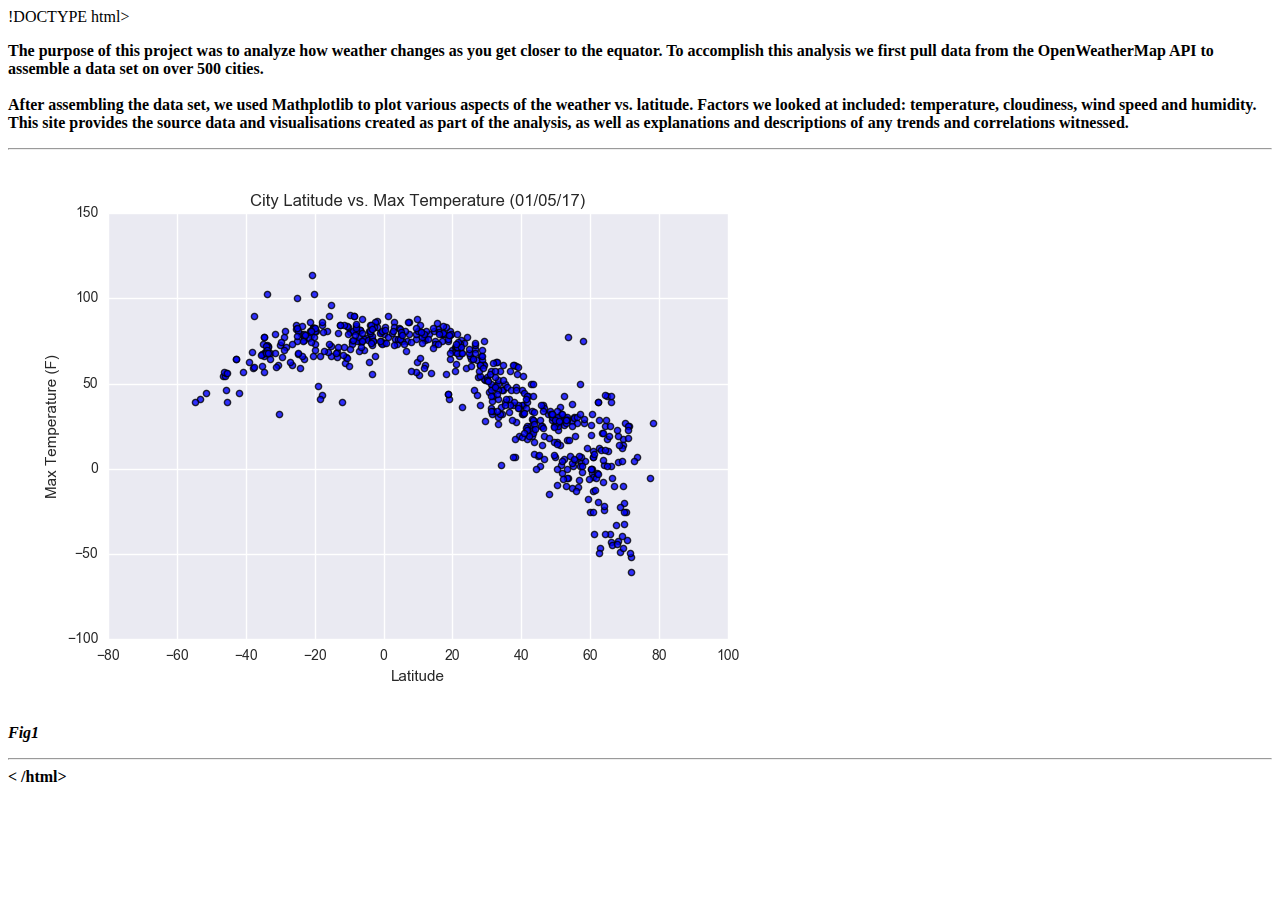
==== index.html @ f2bc712a "working" ====
!DOCTYPE html>
<html lang="en-us">

<head>
  <title>Summary</title>
  <meta charset="utf-8">
  <meta name="viewport" content="width=device-width, initial-scale=1, shrink-to-fit=no">

  <!-- Include Bootstrap CSS -->
<p/><strong> The purpose of this project was to analyze how weather changes as you get closer to the equator. To accomplish this analysis we first pull data from the OpenWeatherMap API to assemble a data set on over 500 cities. <strong>
    <br/><br>
                  After assembling the data set, we used Mathplotlib to plot various aspects of the weather vs. latitude. Factors we looked at included: temperature, cloudiness, wind speed and humidity. 
                  This site provides the source data and visualisations created as part of the analysis, as well as explanations and descriptions of any trends and correlations witnessed. 
    <p/>
    
    
<head/>
    
    <body/> 
    <hr>
   <article>
    <a target="_blank" href="Instructions/Resources/assets/images/Fig1.png">
      <img src="Instructions/Resources/assets/images//Fig1.png" alt="Fig1">
    </a>
    <p><em>Fig1</em></p>
    </article> 

        <div class="row no-gutters">
          <div class="col-sm-6">
              
     <hr>
              
            <!-- <img src="Resources/assets/images/Fig1.png" class="img-fluid" alt="City Latitude vs Max Temperature" style="width: 100%">
              </div>
          <div class="col-sm-6">
            <div class="textbox_sum">
              <p class="text-justify">
              
          
    
    <!-- <a href="*folder(s)*/page2.html">Page2</a>
    <a href="*folder(s)*/page3.html">Page3</a>
    <a href="*folder(s)*/page4.html">Page4</a>
    <a href="*folder(s)*/page5.html">Page5</a>--> 
    
    
    
<body/>
              
              
< /html>
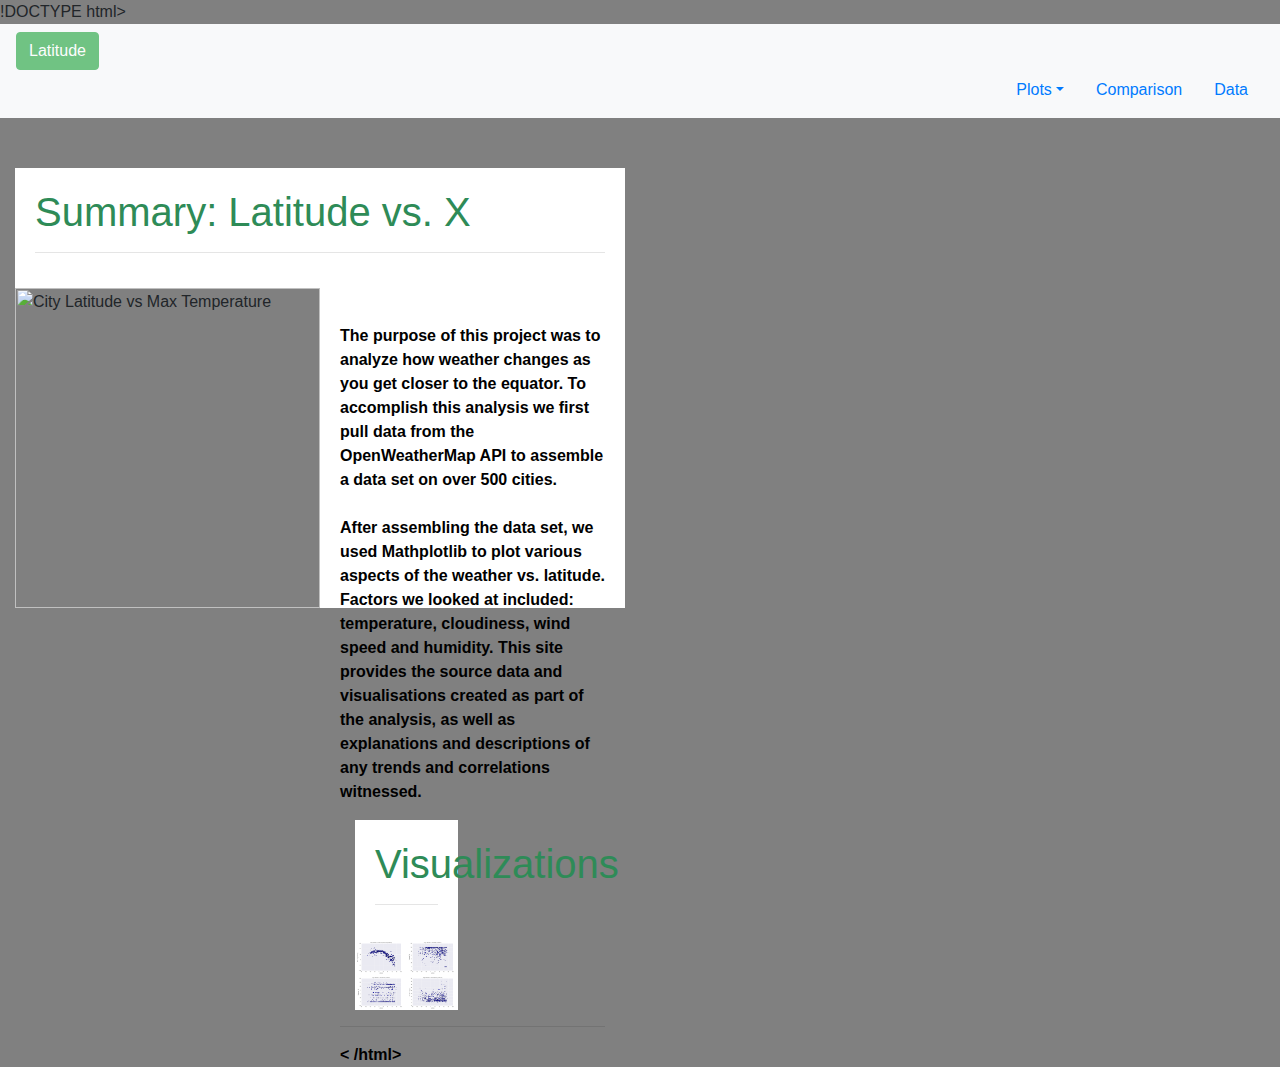
==== commit 2d4921c5: "practise code" ====
--- a/index.html
+++ b/index.html
@@ -7,18 +7,102 @@
   <meta name="viewport" content="width=device-width, initial-scale=1, shrink-to-fit=no">
 
   <!-- Include Bootstrap CSS -->
-<p/><strong> The purpose of this project was to analyze how weather changes as you get closer to the equator. To accomplish this analysis we first pull data from the OpenWeatherMap API to assemble a data set on over 500 cities. <strong>
+    <link rel="stylesheet" href="https://maxcdn.bootstrapcdn.com/bootstrap/4.0.0/css/bootstrap.min.css" integrity="sha384-Gn5384xqQ1aoWXA+058RXPxPg6fy4IWvTNh0E263XmFcJlSAwiGgFAW/dAiS6JXm" crossorigin="anonymous">
+  <link rel="stylesheet" href="style.css">
+
+<head/>
+
+    <body style="background-color:gray;">        
+  <nav class="navbar navbar-light bg-light">
+    <button type="button" class="btn btn-success" disabled>Latitude</button>
+    <ul class="nav ml-auto w-100 justify-content-end">      
+      <li class="nav-item dropdown">
+        <a class="nav-link dropdown-toggle" href="#" id="navbarDropdown" role="button" data-toggle="dropdown" aria-haspopup="true" aria-expanded="false">Plots</a>            
+        <div class="dropdown-menu" aria-labelledby="navbarDropdown">
+          <a class="dropdown-item" href="max_temperature.html">Max Temperature</a>
+          <a class="dropdown-item" href="humidity.html">Humidity</a>
+          <a class="dropdown-item" href="cloudiness.html">Cloudiness</a>
+          <a class="dropdown-item" href="wind_speed.html">Wind Speed</a>
+        </div>
+      </li>
+
+      <li class="nav-item">
+        <a class="nav-link" href="comparison.html">Comparison</a>
+      </li>
+      <li class="nav-item">
+        <a class="nav-link" href="data.html">Data</a>
+      </li>
+    </ul>
+  </nav>
+  
+  <div class="container-fluid" style="padding-top:50px">
+    <div class="row">
+
+      <div class="col-md-6">
+        <div class="box_sum">
+          <h1>Summary: Latitude vs. X</h1>
+          <hr/><br/>
+        </div>
+
+        <div class="row no-gutters">
+          <div class="col-sm-6">
+            <img src="Resources/assets/images/Fig1.png" class="img-fluid" alt="City Latitude vs Max Temperature" style="width: 100%">
+          </div>
+          <div class="col-sm-6">
+            <div class="textbox_sum">
+              <p class="text-justify">
+                  <p/><strong> The purpose of this project was to analyze how weather changes as you get closer to the equator. To accomplish this analysis we first pull data from the OpenWeatherMap API to assemble a data set on over 500 cities. <strong>
     <br/><br>
                   After assembling the data set, we used Mathplotlib to plot various aspects of the weather vs. latitude. Factors we looked at included: temperature, cloudiness, wind speed and humidity. 
                   This site provides the source data and visualisations created as part of the analysis, as well as explanations and descriptions of any trends and correlations witnessed. 
     <p/>
     
     
-<head/>
+
+
+     
+            
+           
+     
     
-    <body/> 
-    <hr>
-   <article>
+      <div class="col-md-6">
+        <div class="box_sum">
+          <h1>Visualizations</h1>
+          <hr/><br/>
+        </div>
+        
+        <div class="row no-gutters">
+          <div class="col-sm-6">
+            <a href="max_temperature.html"><img src="Instructions/Resources/assets/images/Fig1.png" class="img-fluid" alt="City Latitude vs Max Temperature" style="width: 100%"></a>
+          </div>
+          <div class="col-sm-6">
+            <a href="humidity.html"><img src="Instructions/Resources/assets/images/Fig2.png" class="img-fluid" alt="City Latitude vs Humidity" style="width: 100%"></a>
+          </div>
+          <div class="col-sm-6">
+            <a href="cloudiness.html"><img src="Instructions/Resources/assets/images/Fig3.png" class="img-fluid" alt="City Latitude vs Cloudiness" style="width: 100%"></a>
+          </div>
+          <div class="col-sm-6">
+            <a href="wind_speed.html"><img src="Instructions/Resources/assets/images/Fig4.png" class="img-fluid" alt="City Latitude vs Wind Speed" style="width: 100%"></a>
+          </div>
+        </div>
+     </div>   
+
+    
+   
+
+  <script src="https://code.jquery.com/jquery-3.2.1.slim.min.js" integrity="sha384-KJ3o2DKtIkvYIK3UENzmM7KCkRr/rE9/Qpg6aAZGJwFDMVNA/GpGFF93hXpG5KkN" crossorigin="anonymous"></script>
+  <script src="https://cdnjs.cloudflare.com/ajax/libs/popper.js/1.12.9/umd/popper.min.js" integrity="sha384-ApNbgh9B+Y1QKtv3Rn7W3mgPxhU9K/ScQsAP7hUibX39j7fakFPskvXusvfa0b4Q" crossorigin="anonymous"></script>
+  <script src="https://maxcdn.bootstrapcdn.com/bootstrap/4.0.0/js/bootstrap.min.js" integrity="sha384-JZR6Spejh4U02d8jOt6vLEHfe/JQGiRRSQQxSfFWpi1MquVdAyjUar5+76PVCmYl" crossorigin="anonymous"></script>
+
+
+
+
+
+
+                
+                
+                <hr>
+  <!-- <article>
     <a target="_blank" href="Instructions/Resources/assets/images/Fig1.png">
       <img src="Instructions/Resources/assets/images//Fig1.png" alt="Fig1">
     </a>
--- a/style.css
+++ b/style.css
@@ -0,0 +1,40 @@
+.box_sum {
+  height: 120px;
+  padding: 20px;
+  color: seagreen;
+  background: white;
+}
+
+.box_data {
+  height: 100%;
+  padding: 20px;
+  color: black;
+  background: white;
+  text-align: center;
+}
+
+.box_comp {
+  height: 75px;
+  padding: 20px;
+  color: seagreen;
+  background: white;
+}
+
+.textbox_sum {
+  height: 320px;
+  padding: 20px;
+  color: black;
+  background: white;
+}
+
+.textbox_comp {
+  height: 75px;
+  padding: 20px;
+  color: black;
+  background: white;  
+}
+
+.margin-top-80 {
+  margin-top: 80px;
+}
+
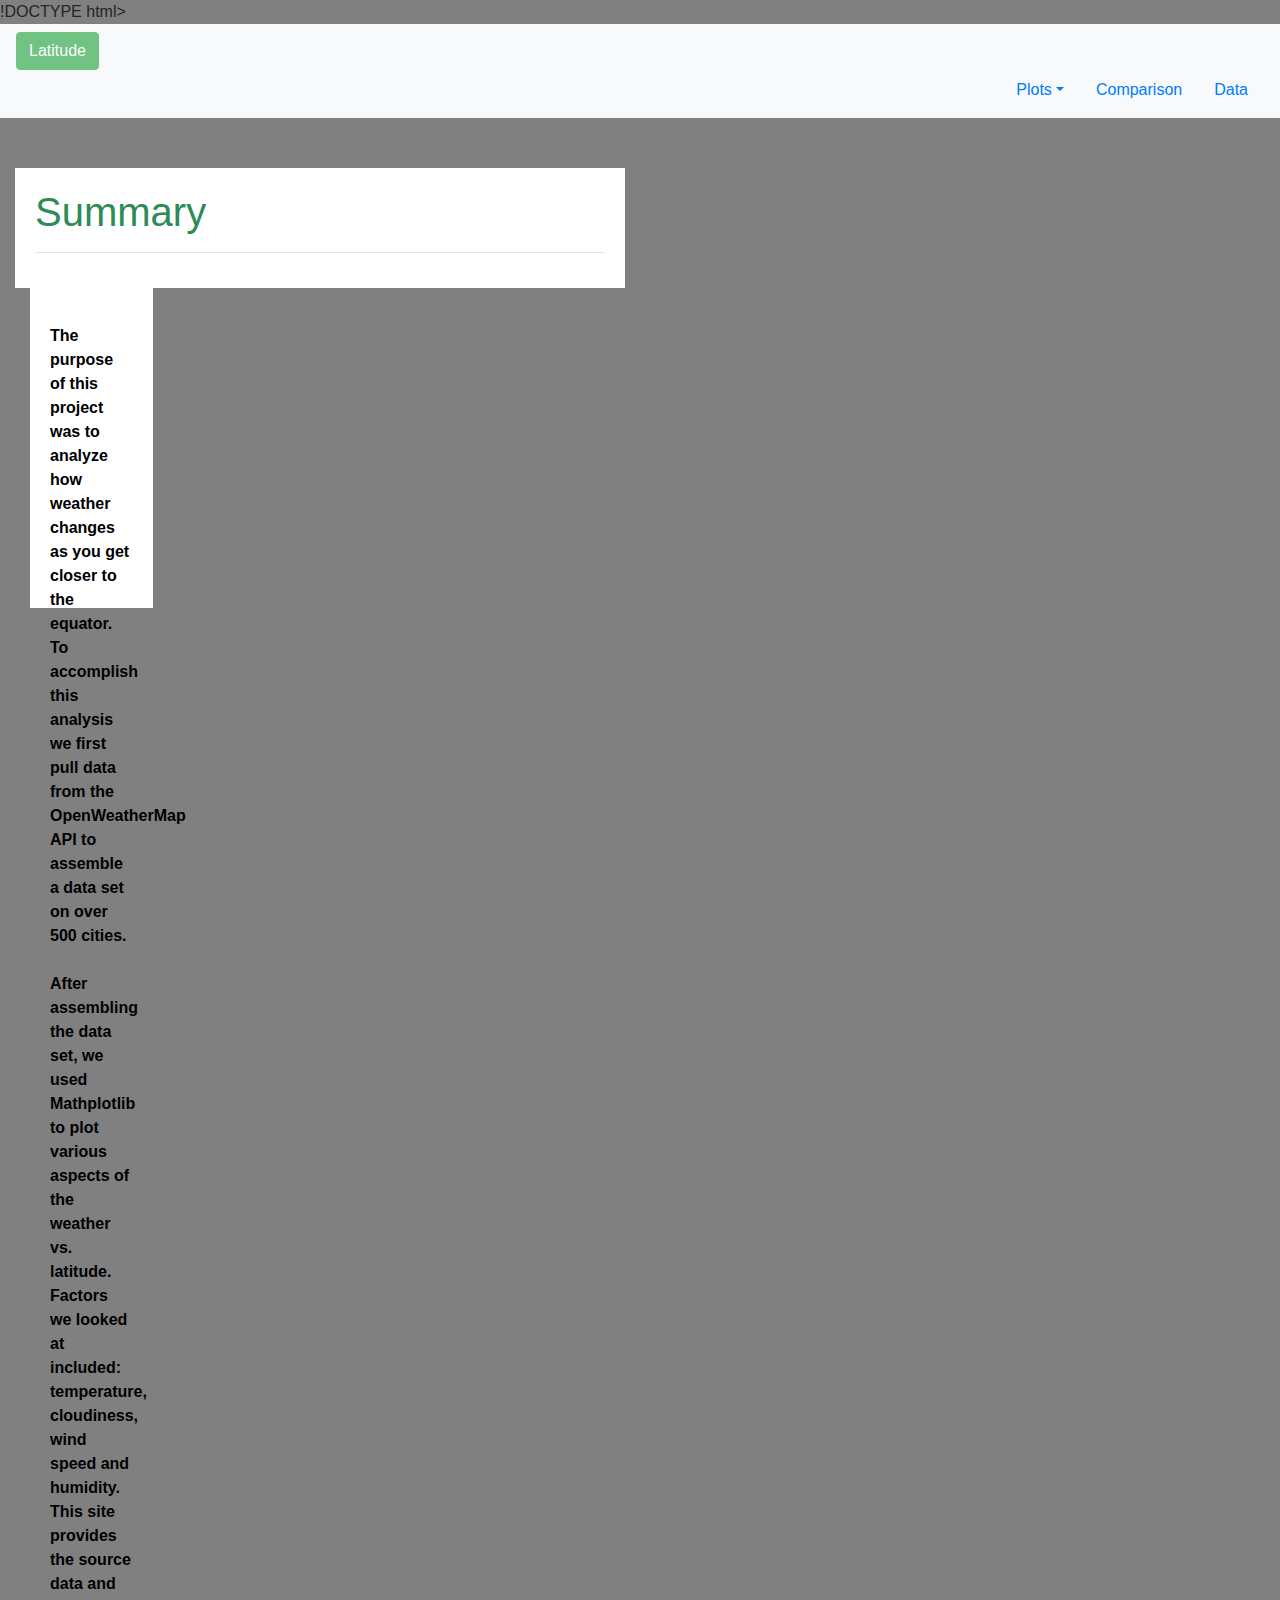
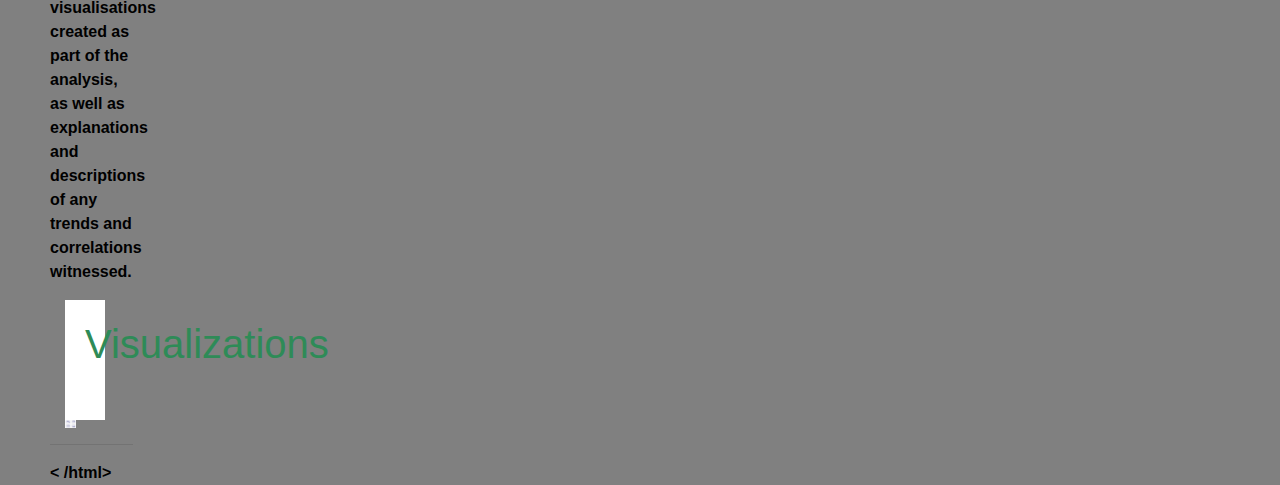
==== commit 1c5d5ab2: "Update index.html" ====
--- a/index.html
+++ b/index.html
@@ -40,14 +40,13 @@
 
       <div class="col-md-6">
         <div class="box_sum">
-          <h1>Summary: Latitude vs. X</h1>
+          <h1>Summary</h1>
           <hr/><br/>
         </div>
 
         <div class="row no-gutters">
           <div class="col-sm-6">
-            <img src="Resources/assets/images/Fig1.png" class="img-fluid" alt="City Latitude vs Max Temperature" style="width: 100%">
-          </div>
+            
           <div class="col-sm-6">
             <div class="textbox_sum">
               <p class="text-justify">
@@ -132,4 +131,4 @@
 <body/>
               
               
-< /html>+< /html>
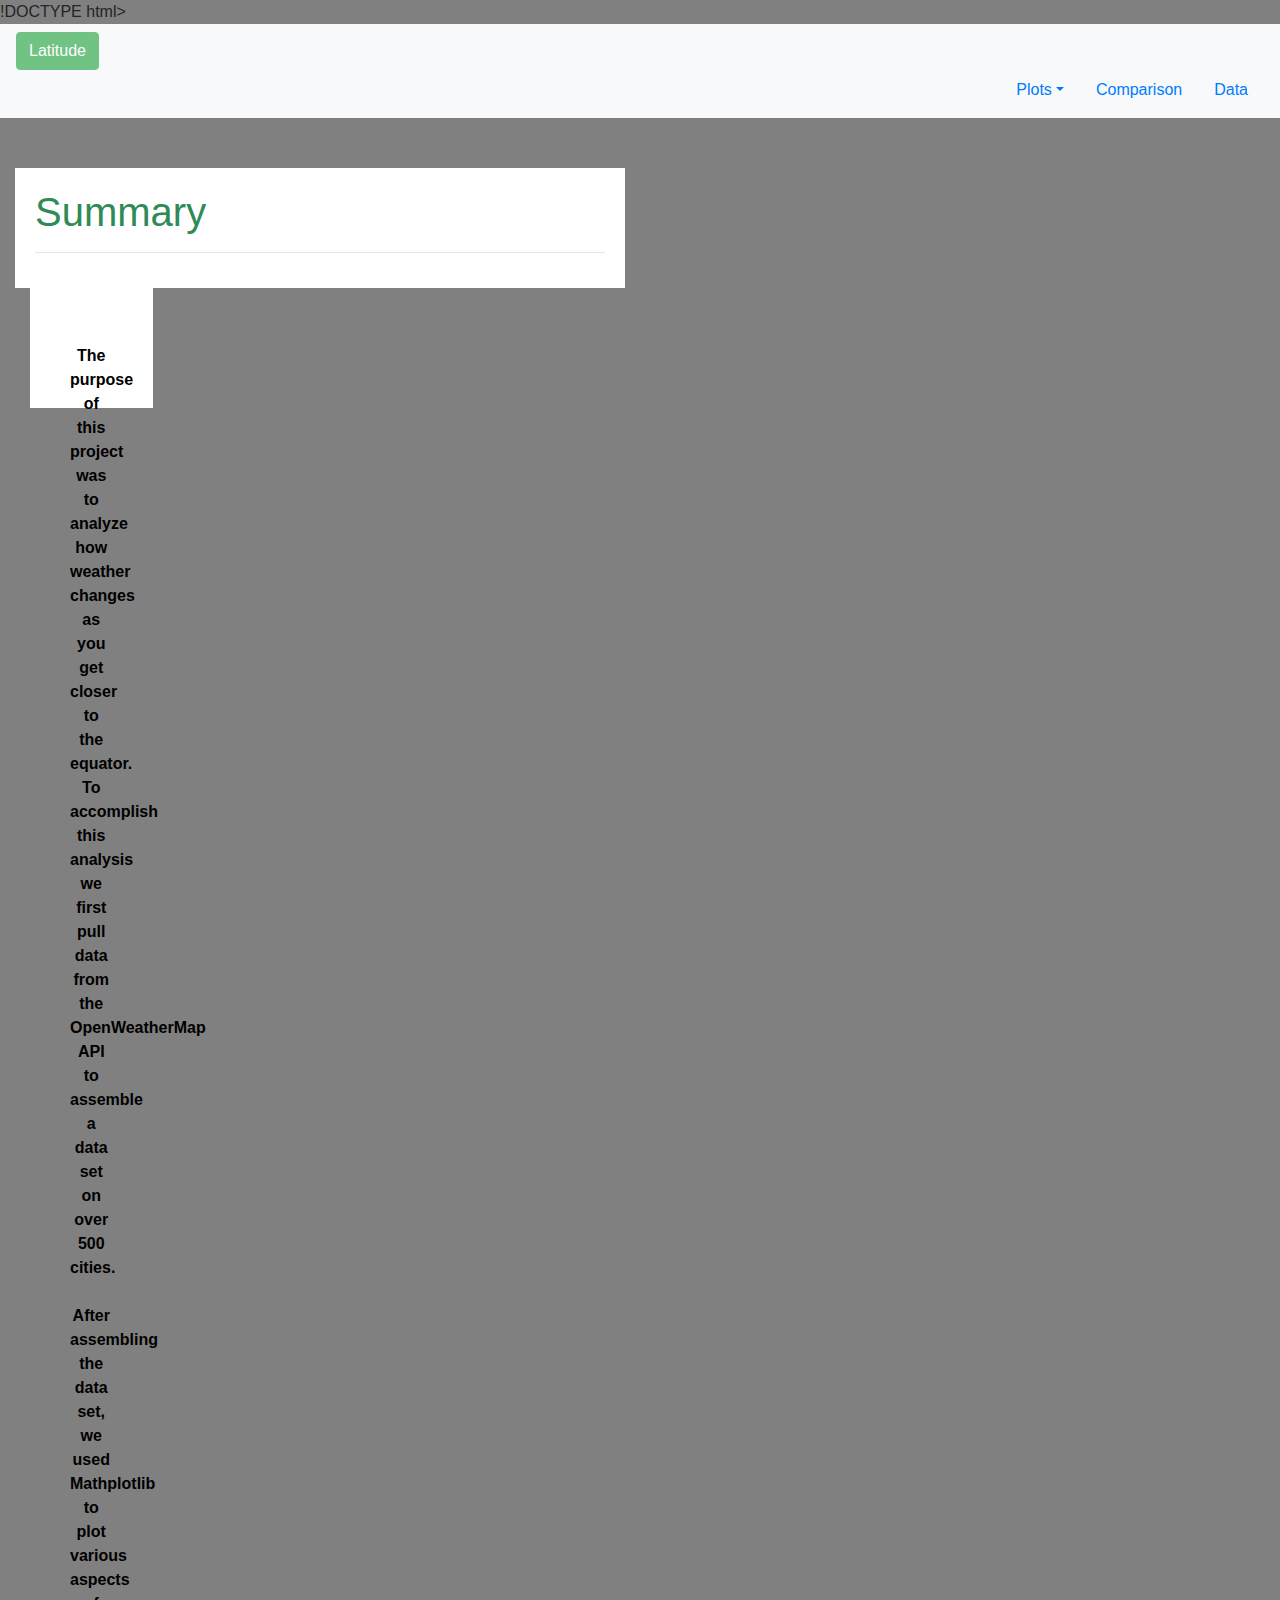
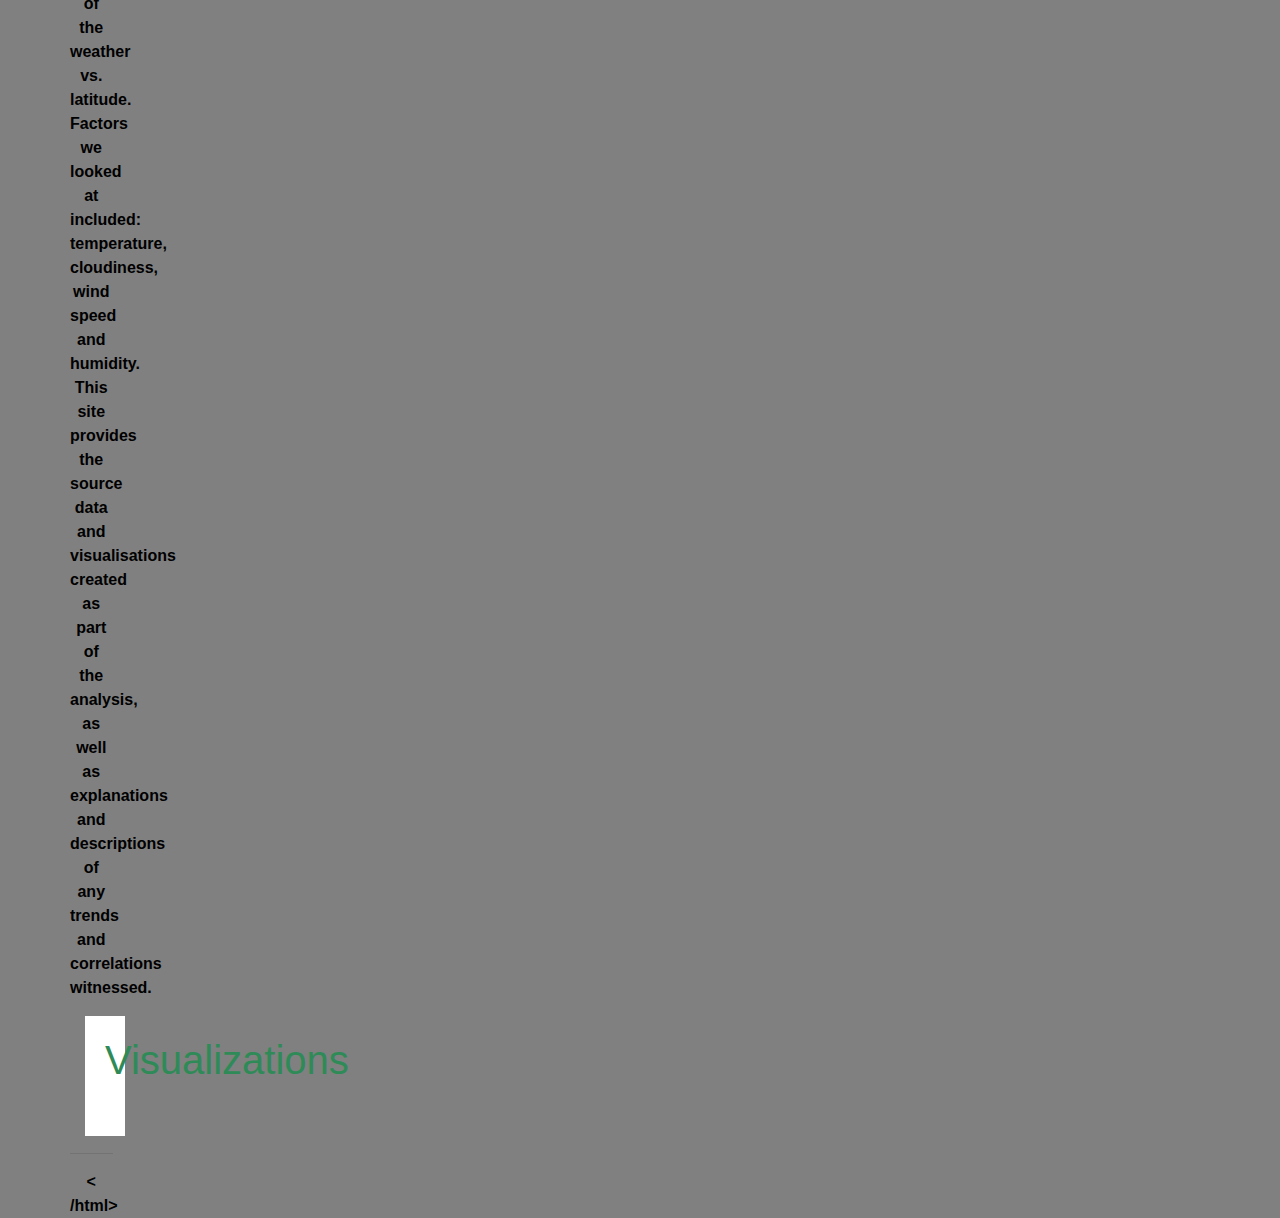
==== commit 437726f6: "Update index.html" ====
--- a/index.html
+++ b/index.html
@@ -45,9 +45,9 @@
         </div>
 
         <div class="row no-gutters">
-          <div class="col-sm-6">
+          <div class="col-md-6">
             
-          <div class="col-sm-6">
+          <div class="col-md-6">
             <div class="textbox_sum">
               <p class="text-justify">
                   <p/><strong> The purpose of this project was to analyze how weather changes as you get closer to the equator. To accomplish this analysis we first pull data from the OpenWeatherMap API to assemble a data set on over 500 cities. <strong>
--- a/style.css
+++ b/style.css
@@ -21,10 +21,11 @@
 }
 
 .textbox_sum {
-  height: 320px;
-  padding: 20px;
+  height: 120px;
+  padding: 40px;
   color: black;
   background: white;
+  text-align: center;
 }
 
 .textbox_comp {
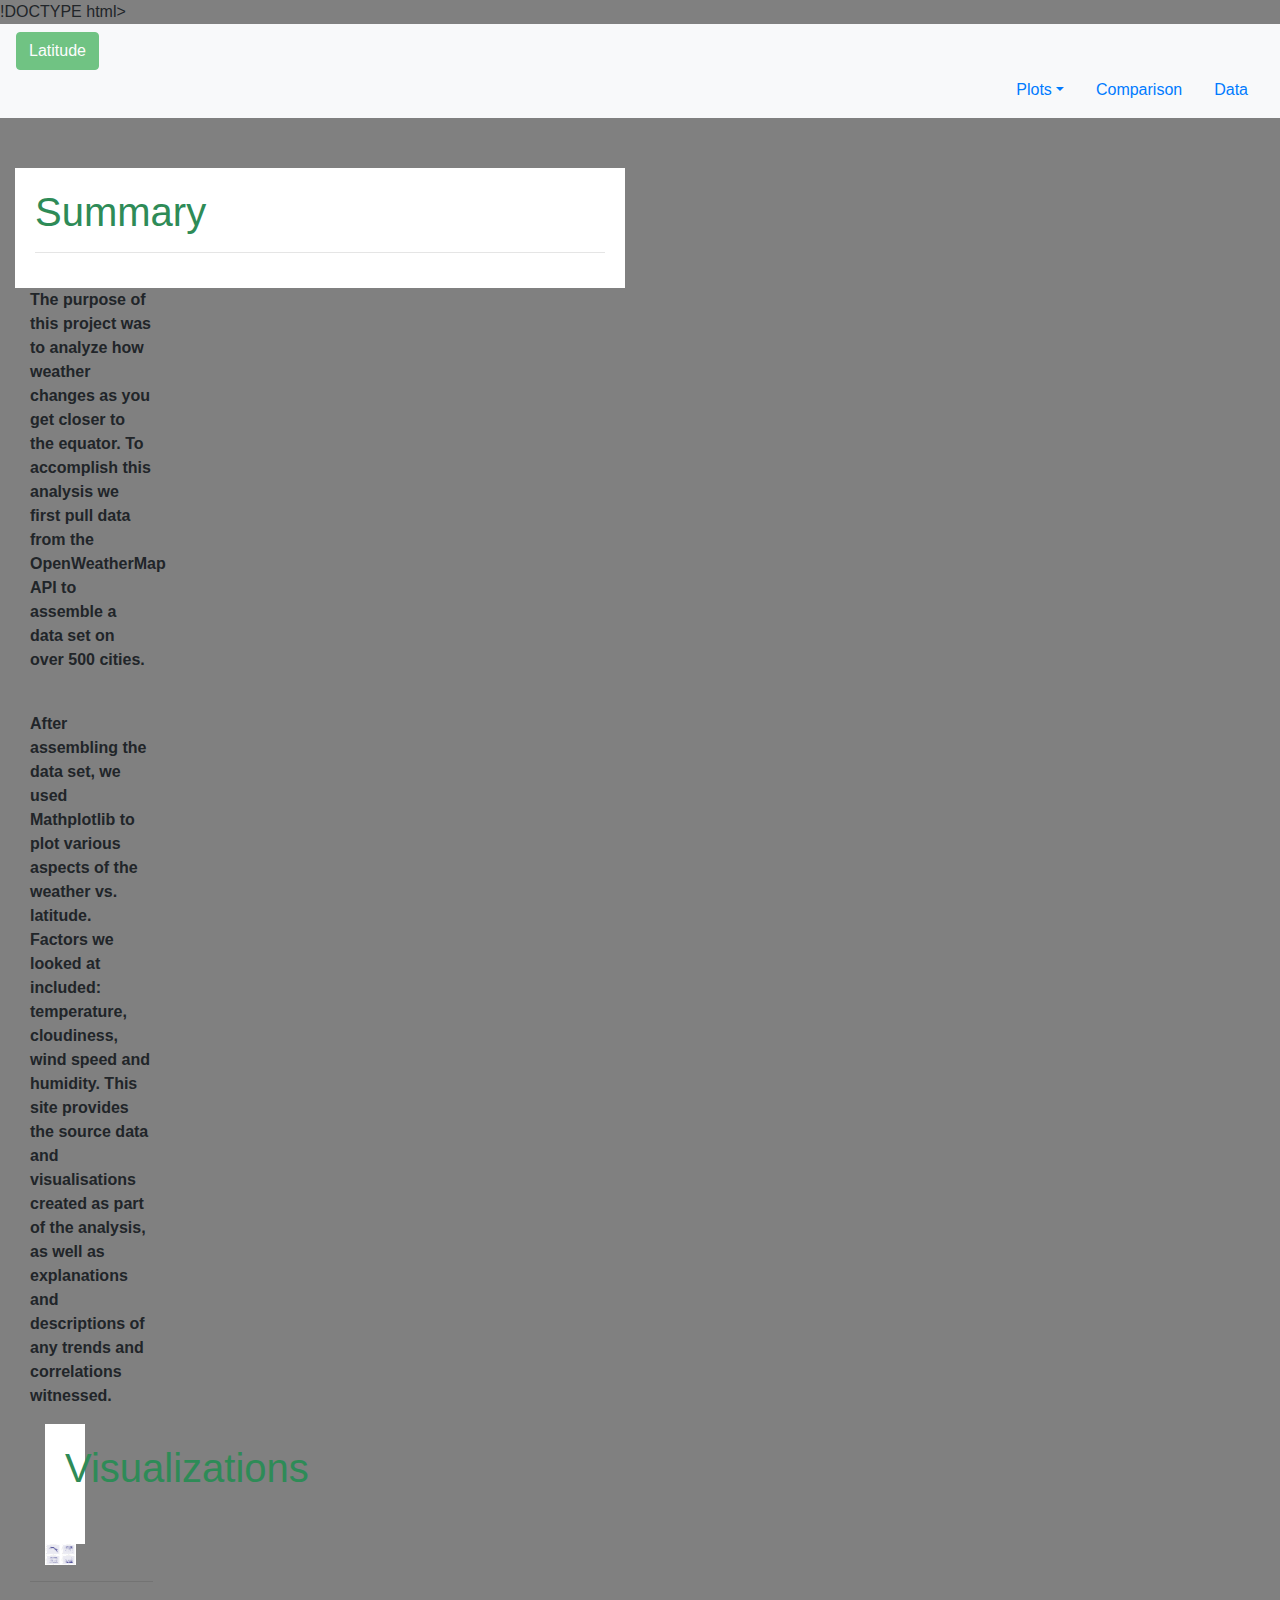
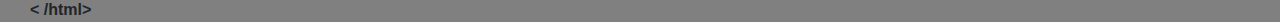
==== commit b63e2d94: "Update index.html" ====
--- a/index.html
+++ b/index.html
@@ -48,12 +48,14 @@
           <div class="col-md-6">
             
           <div class="col-md-6">
-            <div class="textbox_sum">
-              <p class="text-justify">
-                  <p/><strong> The purpose of this project was to analyze how weather changes as you get closer to the equator. To accomplish this analysis we first pull data from the OpenWeatherMap API to assemble a data set on over 500 cities. <strong>
+             
+                  <p/><strong> The purpose of this project was to analyze how weather changes as you get closer to the equator. 
+                               To accomplish this analysis we first pull data from the OpenWeatherMap API to assemble a data set on over 500 cities. <strong>
     <br/><br>
-                  After assembling the data set, we used Mathplotlib to plot various aspects of the weather vs. latitude. Factors we looked at included: temperature, cloudiness, wind speed and humidity. 
-                  This site provides the source data and visualisations created as part of the analysis, as well as explanations and descriptions of any trends and correlations witnessed. 
+              <p>              After assembling the data set, we used Mathplotlib to plot various aspects of the weather vs. latitude. 
+                               Factors we looked at included: temperature, cloudiness, wind speed and humidity. 
+                               This site provides the source data and visualisations created as part of the analysis,
+                               as well as explanations and descriptions of any trends and correlations witnessed. </p>
     <p/>
     
     
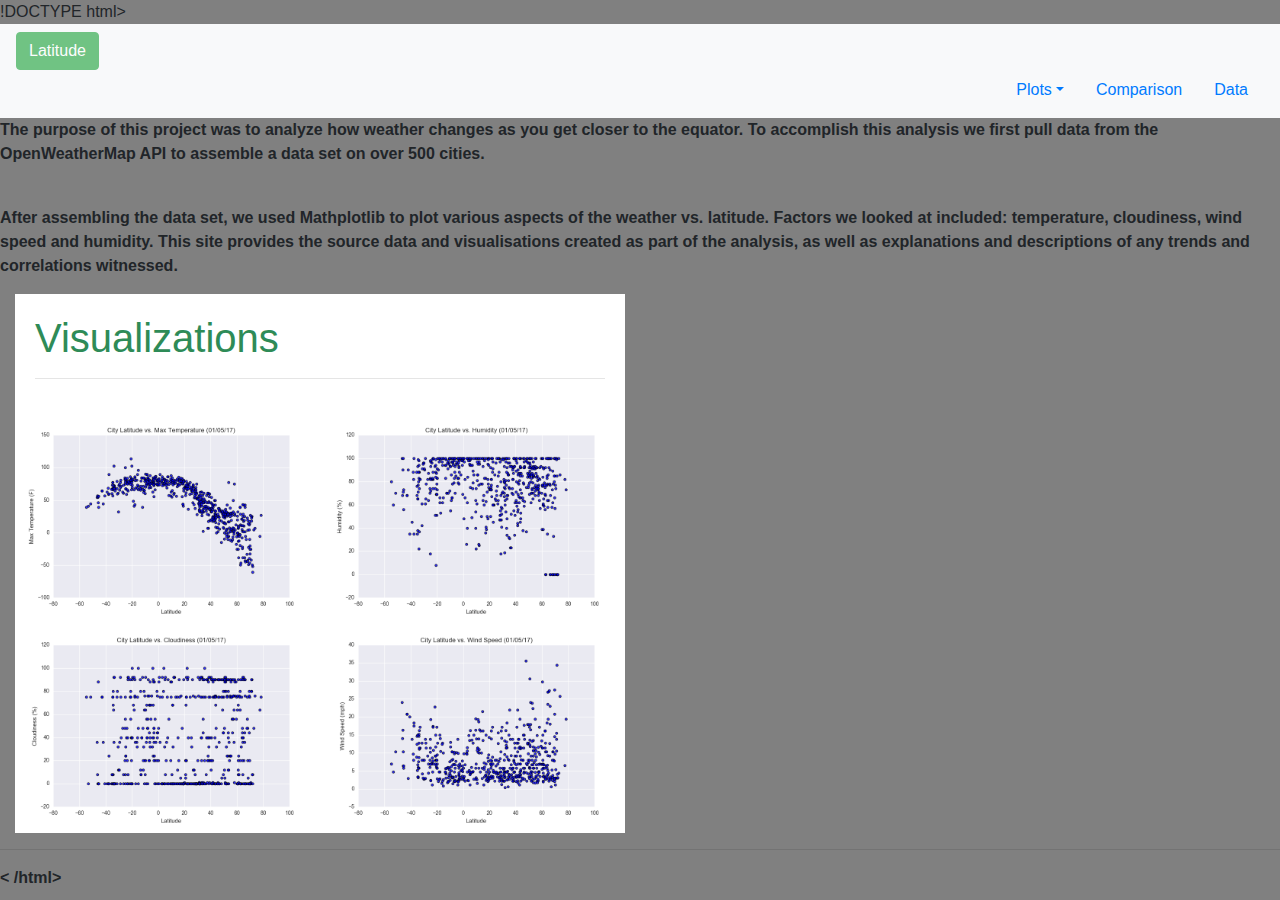
==== commit b372b961: "Update index.html" ====
--- a/index.html
+++ b/index.html
@@ -35,19 +35,8 @@
     </ul>
   </nav>
   
-  <div class="container-fluid" style="padding-top:50px">
-    <div class="row">
-
-      <div class="col-md-6">
-        <div class="box_sum">
-          <h1>Summary</h1>
-          <hr/><br/>
-        </div>
-
-        <div class="row no-gutters">
-          <div class="col-md-6">
-            
-          <div class="col-md-6">
+  
+          
              
                   <p/><strong> The purpose of this project was to analyze how weather changes as you get closer to the equator. 
                                To accomplish this analysis we first pull data from the OpenWeatherMap API to assemble a data set on over 500 cities. <strong>
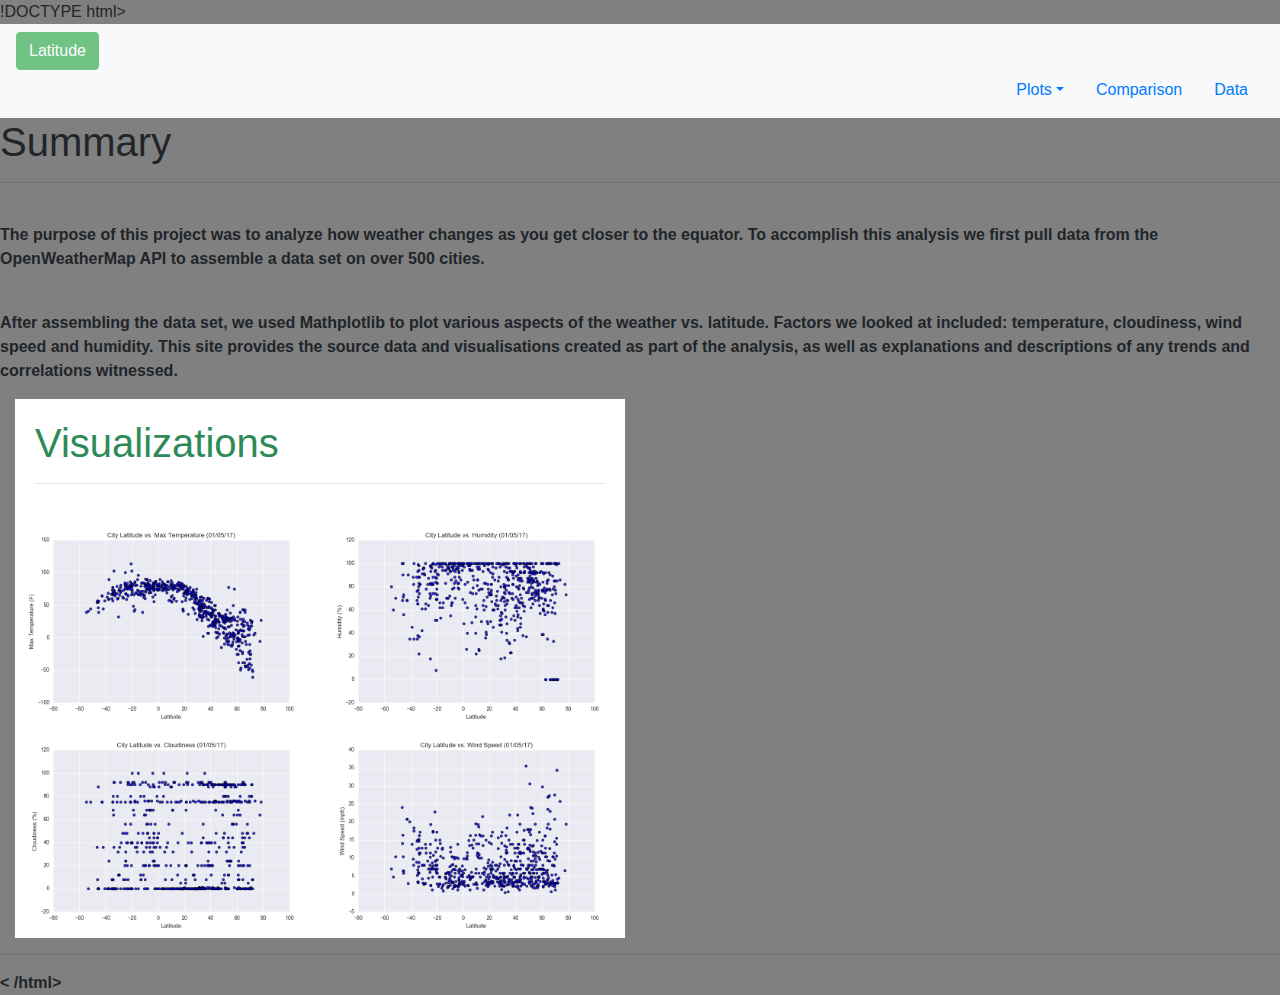
==== commit 55155410: "Update index.html" ====
--- a/index.html
+++ b/index.html
@@ -34,6 +34,8 @@
       </li>
     </ul>
   </nav>
+      <h1>Summary</h1>
+          <hr/><br/>
   
   
           
